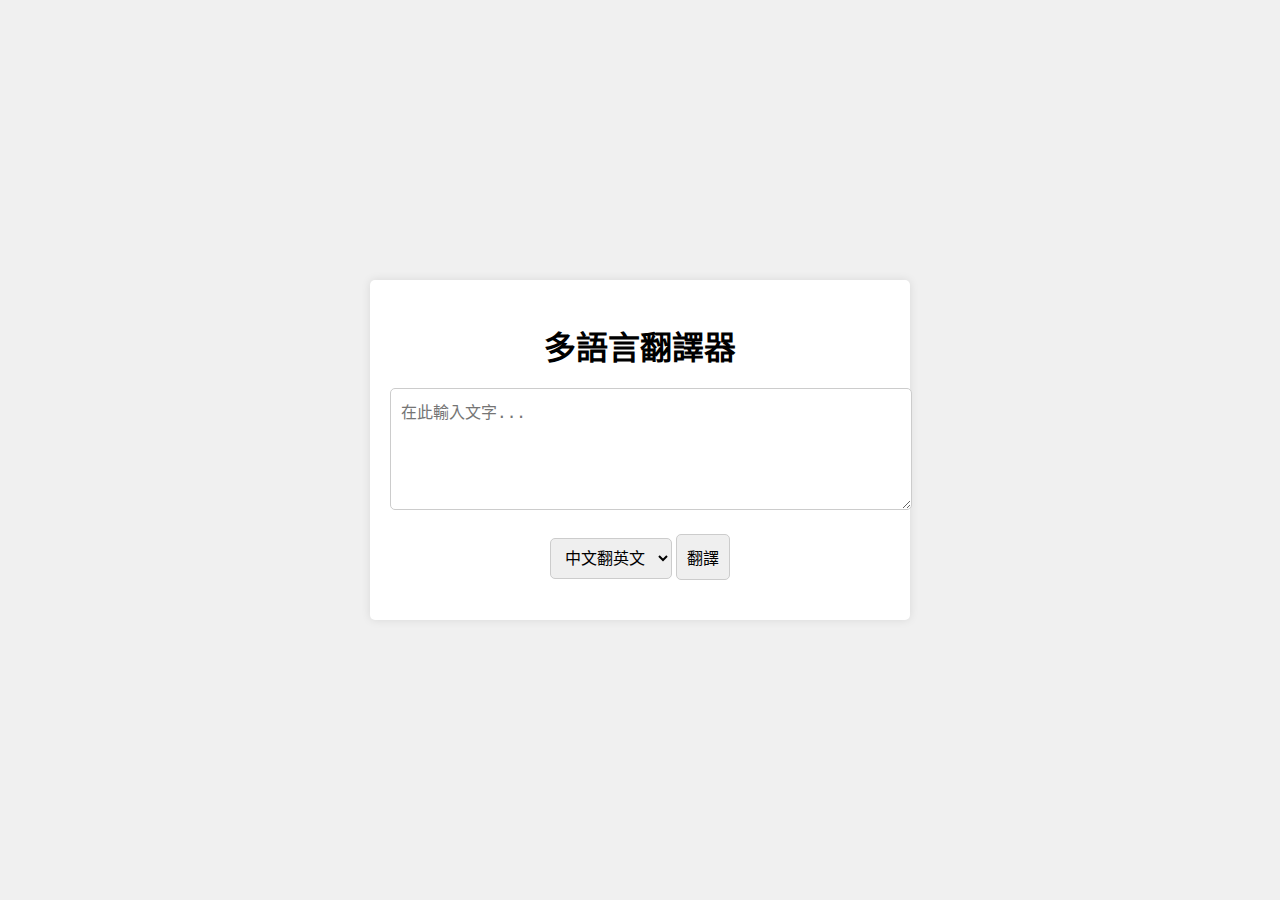
==== hw10/index.html @ 74df5d06 "Create index.html" ====
<!DOCTYPE html>
<html lang="zh-TW">
<head>
    <meta charset="UTF-8">
    <meta name="viewport" content="width=device-width, initial-scale=1.0">
    <title>翻譯器</title>
    <style>
        body {
            font-family: Arial, sans-serif;
            display: flex;
            justify-content: center;
            align-items: center;
            height: 100vh;
            margin: 0;
            background-color: #f0f0f0;
        }

        .container {
            text-align: center;
            background-color: #fff;
            padding: 20px;
            border-radius: 5px;
            box-shadow: 0 0 10px rgba(0,0,0,0.1);
            width: 80%;
            max-width: 500px;
        }

        h1 {
            margin-bottom: 20px;
        }

        textarea {
            width: 100%;
            height: 100px;
            padding: 10px;
            font-size: 16px;
            border-radius: 5px;
            border: 1px solid #ccc;
            margin-bottom: 20px;
        }

        select, button {
            font-size: 16px;
            padding: 10px;
            border-radius: 5px;
            border: 1px solid #ccc;
            margin-bottom: 20px;
        }
    </style>
</head>
<body>
    <div class="container">
        <h1>多語言翻譯器</h1>
        <textarea id="inputText" placeholder="在此輸入文字..."></textarea>
        <select id="languageSelect">
            <option value="zh-en">中文翻英文</option>
            <option value="zh-ja">中文翻日文</option>
            <option value="en-zh">英文翻中文</option>
            <option value="ja-zh">日文翻中文</option>
        </select>
        <button id="translateButton">翻譯</button>
        <div id="translationOutput"></div>
    </div>
    <script src="script.js"></script>
</body>
</html>
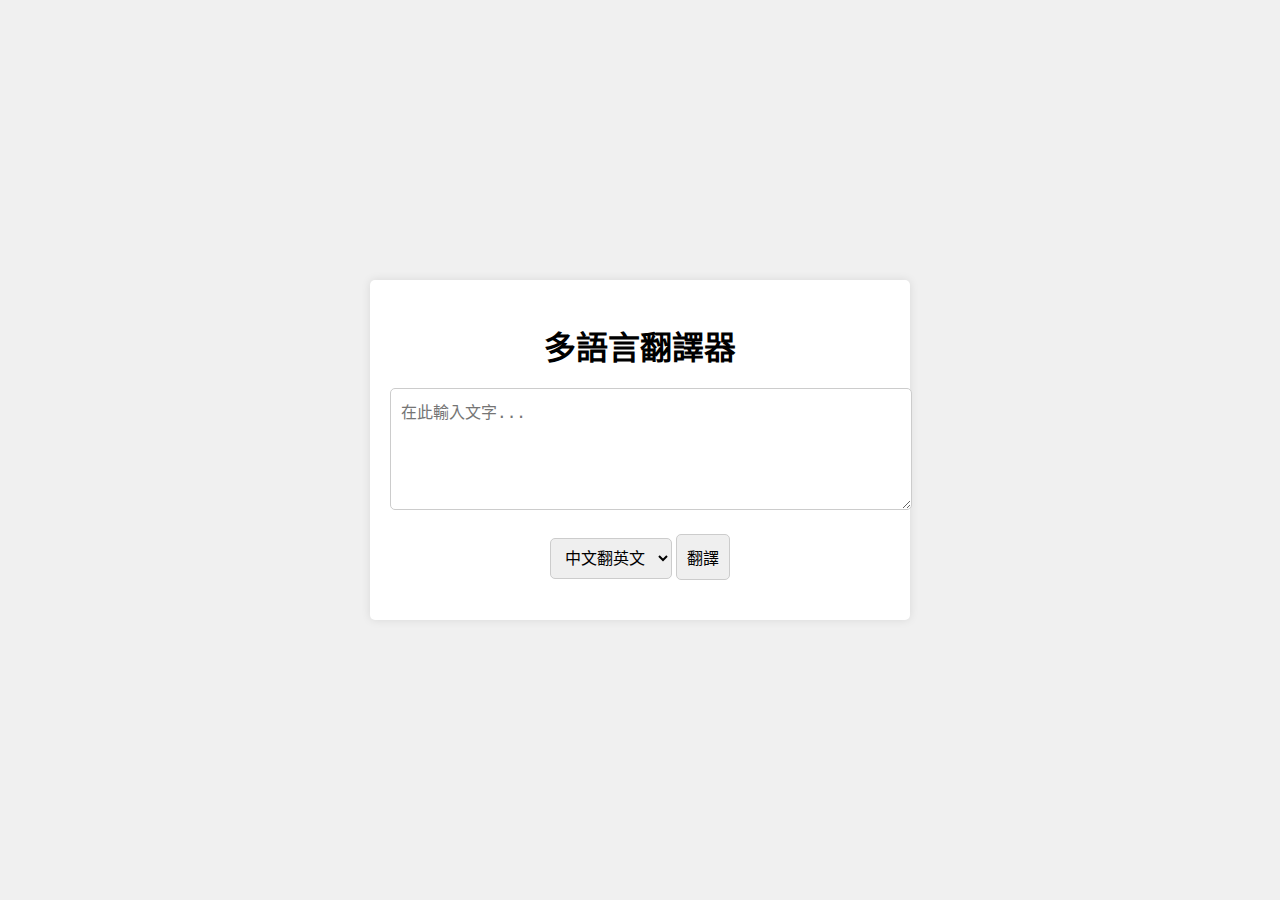
==== commit 156d91f6: "Update index.html" ====
--- a/hw10/index.html
+++ b/hw10/index.html
@@ -3,7 +3,7 @@
 <head>
     <meta charset="UTF-8">
     <meta name="viewport" content="width=device-width, initial-scale=1.0">
-    <title>翻譯器</title>
+    <title>多語言翻譯器</title>
     <style>
         body {
             font-family: Arial, sans-serif;
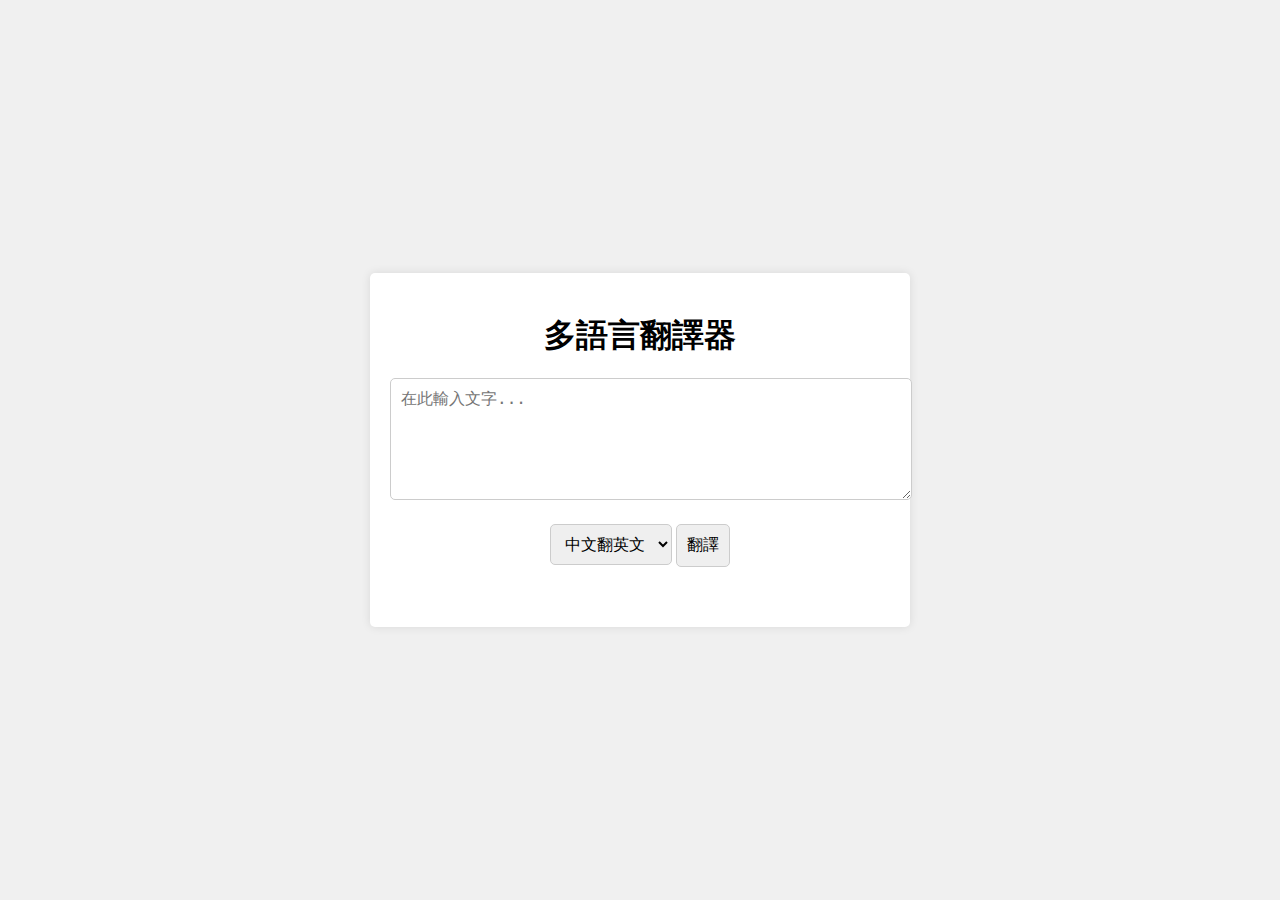
==== commit 07e624a9: "Update index.html" ====
--- a/hw10/index.html
+++ b/hw10/index.html
@@ -1,5 +1,5 @@
 <!DOCTYPE html>
-<html lang="zh-TW">
+<html>
 <head>
     <meta charset="UTF-8">
     <meta name="viewport" content="width=device-width, initial-scale=1.0">
@@ -46,6 +46,12 @@
             border: 1px solid #ccc;
             margin-bottom: 20px;
         }
+
+        #translationOutput {
+            margin-top: 20px;
+            font-size: 18px;
+            color: #333;
+        }
     </style>
 </head>
 <body>
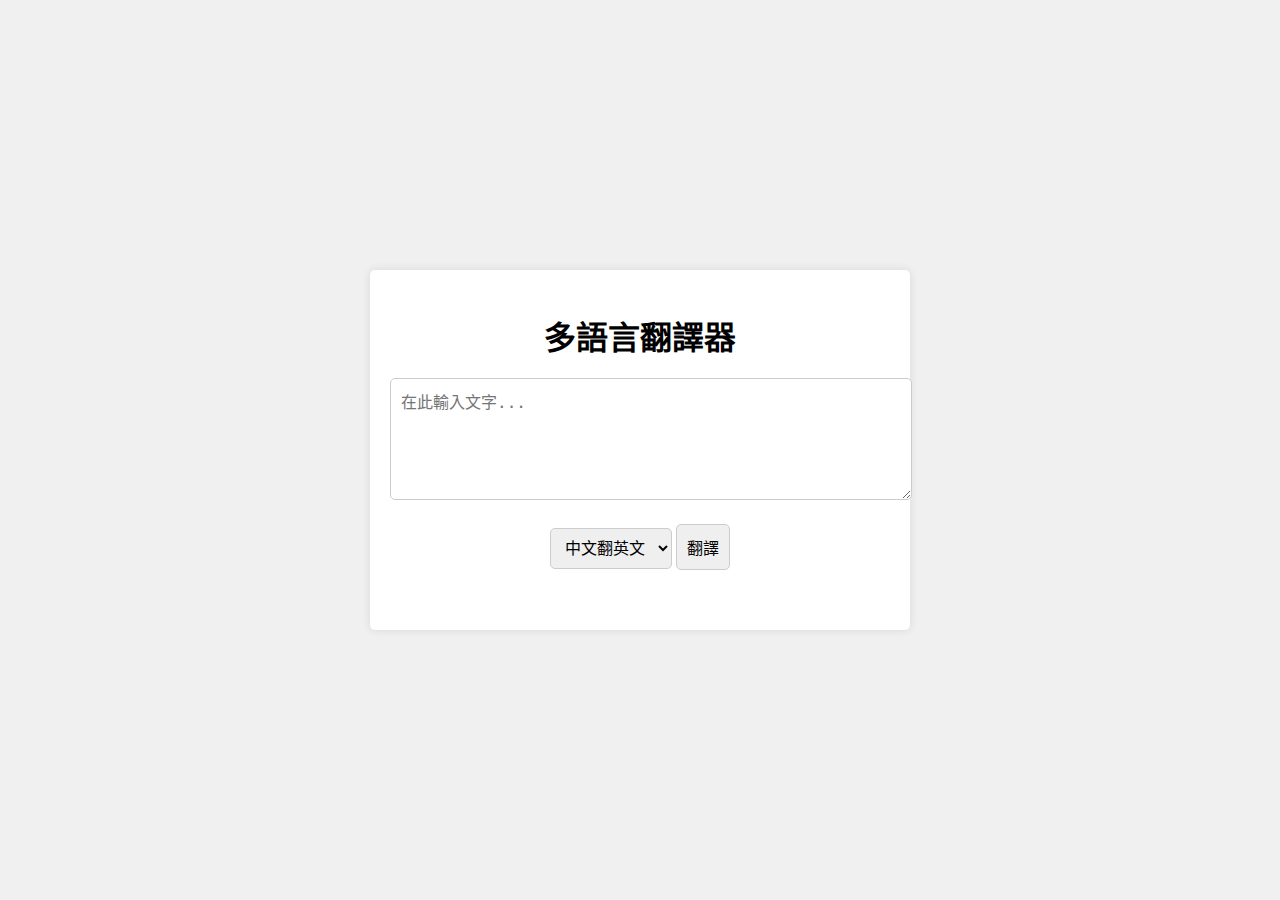
==== commit b6c679a9: "Update index.html" ====
--- a/hw10/index.html
+++ b/hw10/index.html
@@ -1,5 +1,5 @@
 <!DOCTYPE html>
-<html>
+<html lang="zh-TW">
 <head>
     <meta charset="UTF-8">
     <meta name="viewport" content="width=device-width, initial-scale=1.0">
